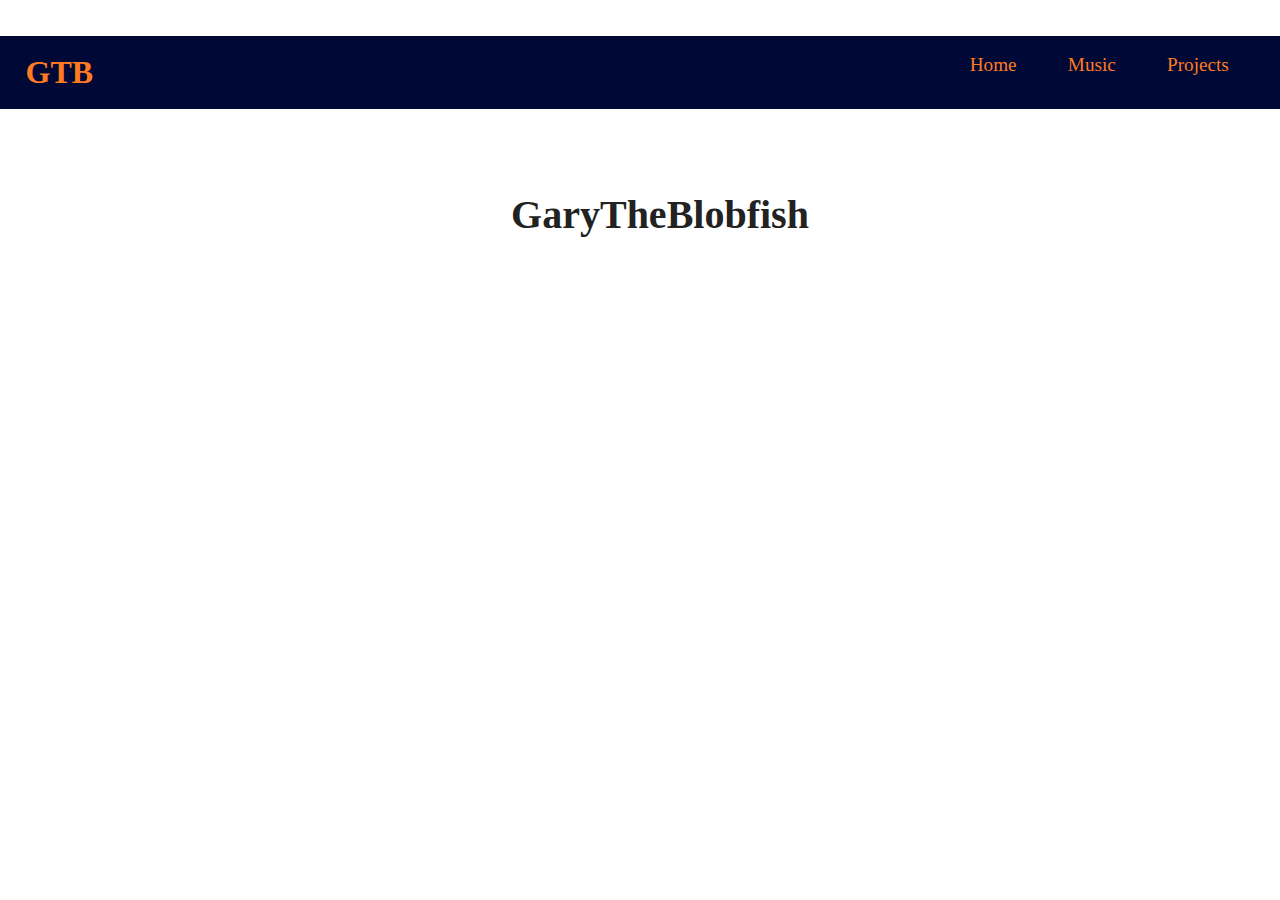
==== index.html @ d42f35cc "updated language list" ====
<!DOCTYPE html>
<html lang="en">
	<head>
        <meta charset="utf-8">
		<meta name="viewport" content="width=device-width, minimum-scale=1, maximum-scale=1">
        <title>GaryTheBlobfish</title>
        <link rel="stylesheet" href="styles.css" />
	</head>
	<STYLE>
		.about {
			padding-top: 16vh;
			text-align: center;
			color: #222222;
			font-size: 125%;
			/*overflow-wrap: break-word;*/
		}

		.about p {
		padding-top: 20vh;
			color: #ffffff;
		}
		
		about a {
			color: #ffffff;
		}

	</STYLE>
    <body>
		<ul class="nav">
			<h1>GTB</h1>
			<li><a href="#">Home</a></li>
			<!--<li><a href="code.html">Code</a></li>-->
			<!--<li><a href="Downloads.html">Downloads</a></li>-->
			<li><a href="music.html">Music</a></li>
			<li><a href="portfolio.html">Projects</a></li>
		</ul>
		
		<ul class="about">
			<h1>GaryTheBlobfish</h1>
			<p>
			Physics student, Hobbyist Programmer, Guitarist and Bassist<br><br>
			I have experience using PyQt5, Qt6 and SQL Database interfacing with pyodbc as well<br>as some limited experience with OpenGL, ImGui, Raylib and Unity<br><br>
			Main Languages:<br>
			Python, C++, SQL and Java (in order of experience/preference)<br><br><br>
			<br>
			
			
			<br>
			<br>
			</p>
		</ul>
    </body>
</html>
---- styles.css ----
body {
	margin: 0 auto;
	padding: 0;
	font-family: 'Georgia', serif;
	background: url("res/foggy_16_9.png") no-repeat center fixed;
	
	background-size: 100vw 100vh;
}

.nav {
	background-color: #000936;		/*navbar colour*/
	color: #ff7a21;					/*text colour*/
	list-style: none;				/*<li> in html*/
	text-align: right;				/*puts <li> elements to the right*/
	position: absolute;
	right: 0vw;
	padding-right: 0vw;
	padding-top: 2vh;
	padding-bottom: 2vh;
	display: table;
	width: 100vw;
}

.nav > li {
	display: inline-block;
	padding-right: 4vw;
	overflow-wrap: break-word;
}
.nav > h1 { /*logo*/
	text-decoration: none;
    text-align: left;
    padding-left: 2vw;
    display: table-cell;
    vertical-align: middle;
}

.nav > li > a { /*links*/
	text-decoration: none;
	text-align: right;
	color: #ff7a21;
	font-size: 120%;
	display: inline-block;
}

.nav > li > a:hover {
	color: #cd8800;
	text-decoration: underline;
}
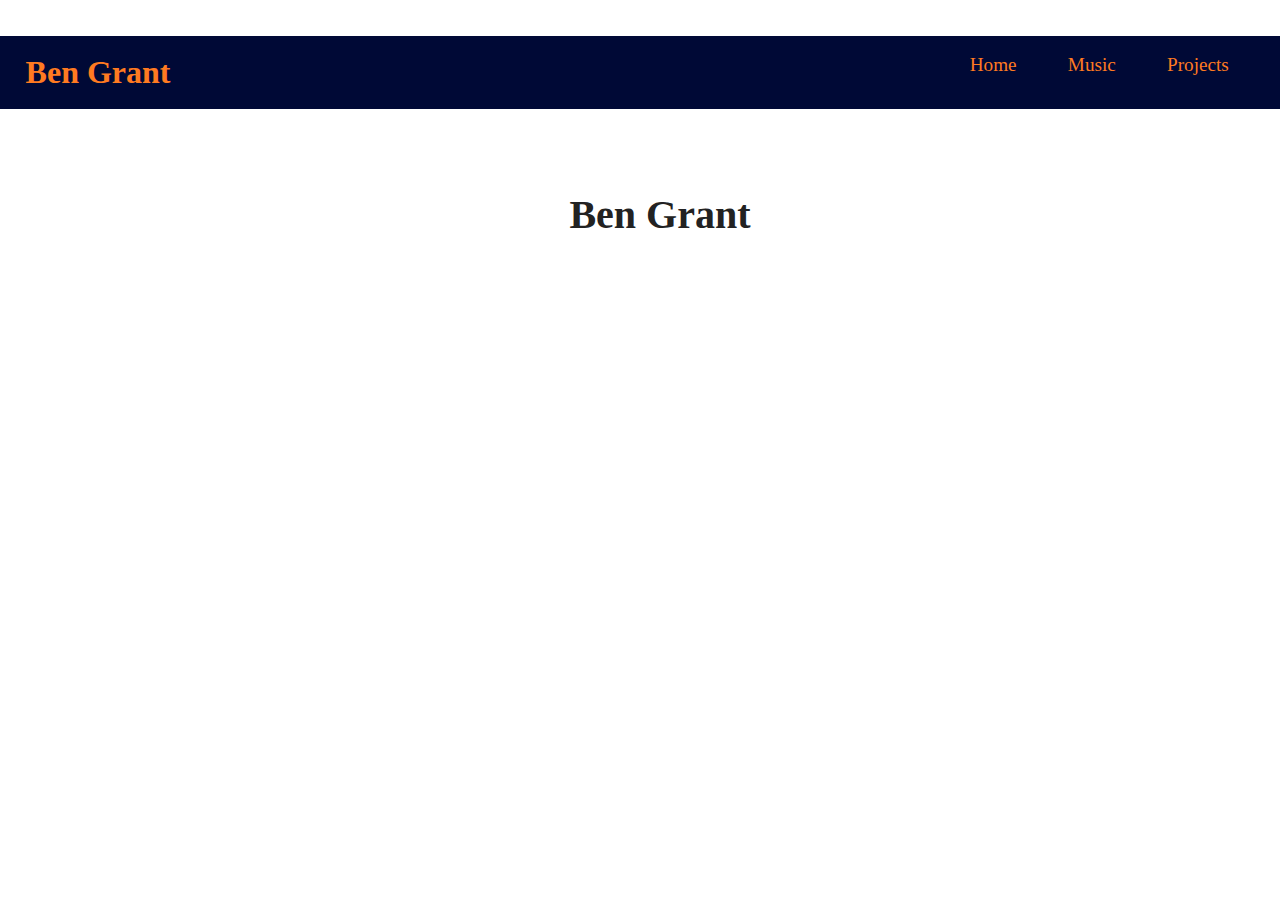
==== commit 38ad12d8: "updating references to my name" ====
--- a/index.html
+++ b/index.html
@@ -3,7 +3,7 @@
 	<head>
         <meta charset="utf-8">
 		<meta name="viewport" content="width=device-width, minimum-scale=1, maximum-scale=1">
-        <title>GaryTheBlobfish</title>
+        <title>B. Grant</title>
         <link rel="stylesheet" href="styles.css" />
 	</head>
 	<STYLE>
@@ -27,7 +27,7 @@
 	</STYLE>
     <body>
 		<ul class="nav">
-			<h1>GTB</h1>
+			<h1>Ben Grant</h1>
 			<li><a href="#">Home</a></li>
 			<!--<li><a href="code.html">Code</a></li>-->
 			<!--<li><a href="Downloads.html">Downloads</a></li>-->
@@ -36,12 +36,12 @@
 		</ul>
 		
 		<ul class="about">
-			<h1>GaryTheBlobfish</h1>
+			<h1>Ben Grant</h1>
 			<p>
 			Physics student, Hobbyist Programmer, Guitarist and Bassist<br><br>
 			I have experience using PyQt5, Qt6 and SQL Database interfacing with pyodbc as well<br>as some limited experience with OpenGL, ImGui, Raylib and Unity<br><br>
-			Main Languages:<br>
-			Python, C++, SQL and Java (in order of experience/preference)<br><br><br>
+			Main Languages (in order of experience/preference):<br>
+			Python, C++, SQL and Java as well as some HTML and CSS<br><br><br>
 			<br>
 			
 			
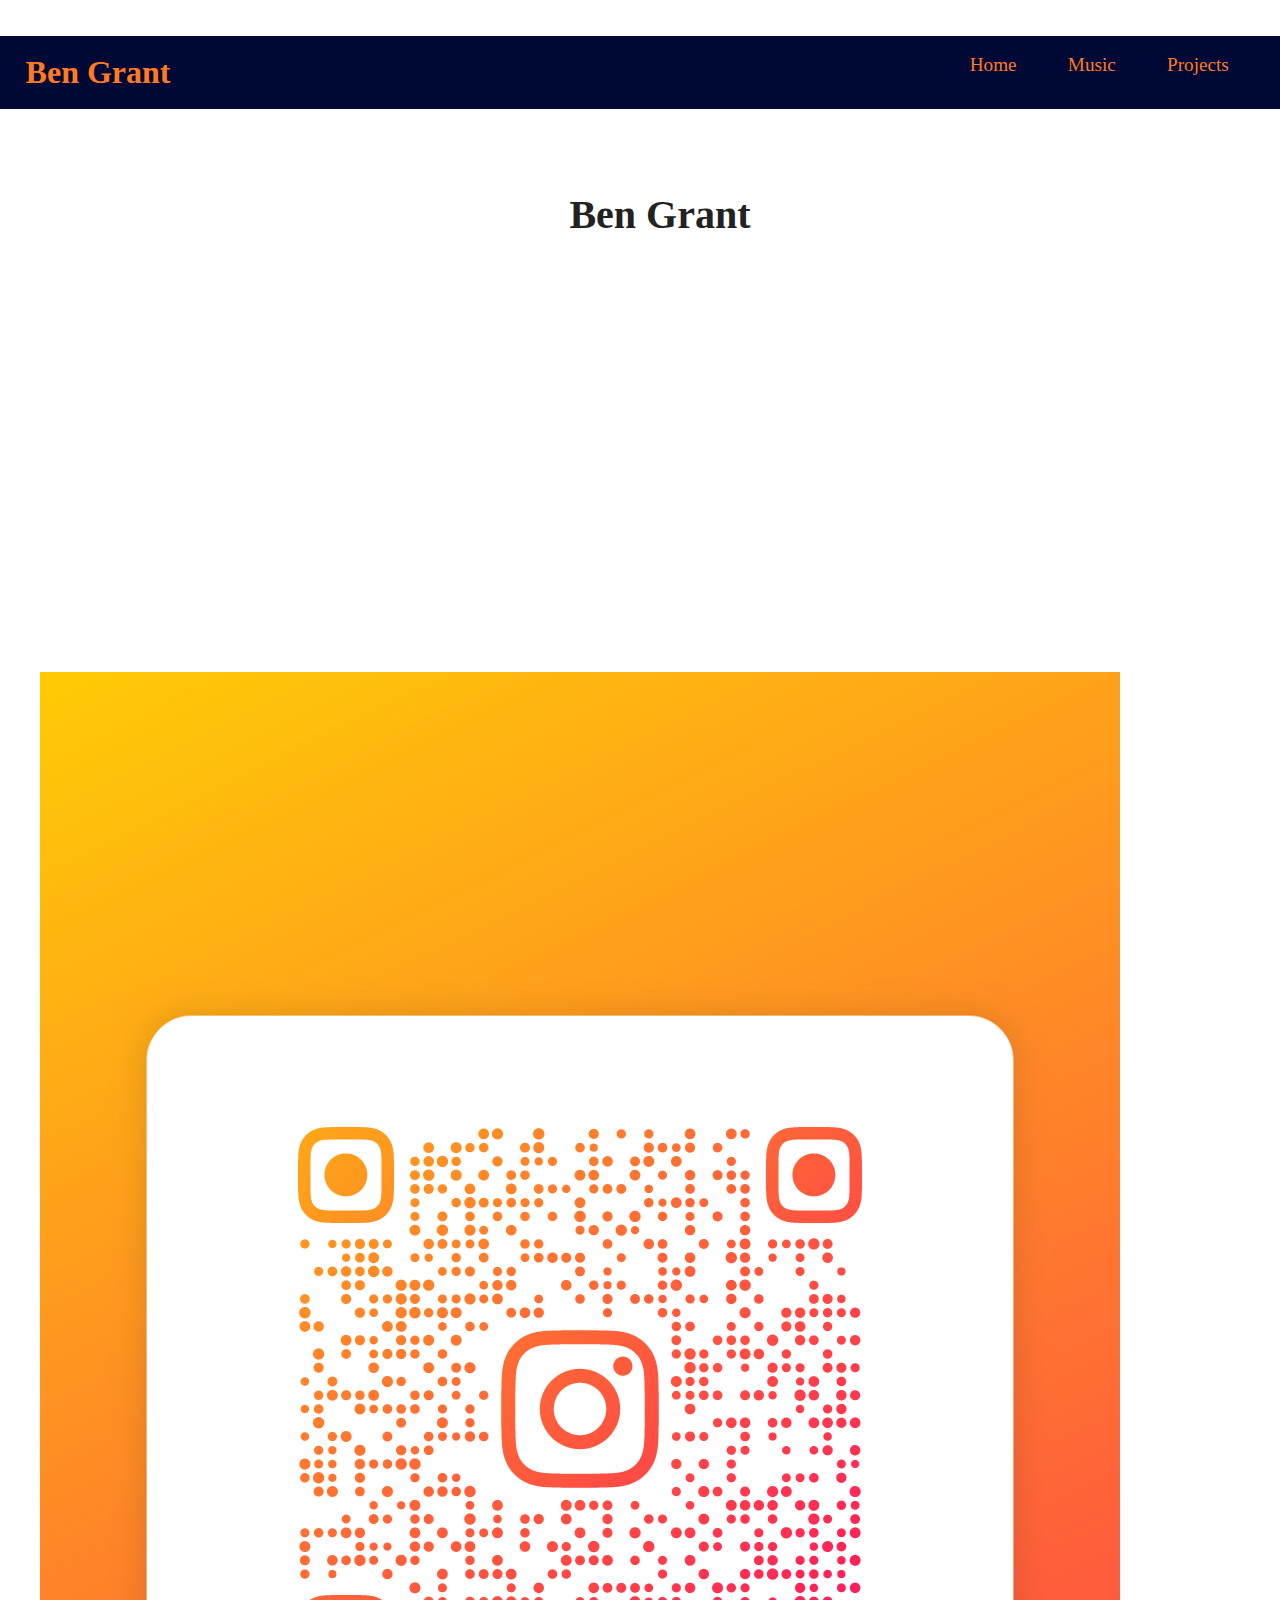
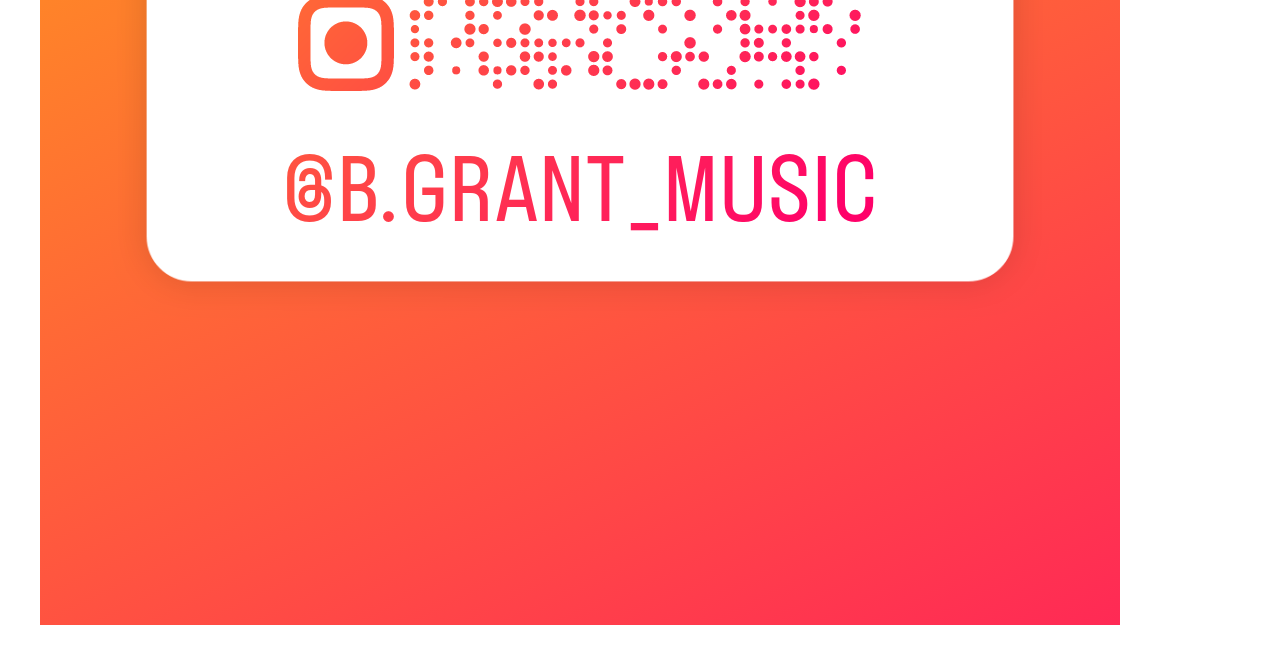
==== commit 73da0d90: "renamed insta photo and updated home page a little" ====
--- a/index.html
+++ b/index.html
@@ -4,7 +4,7 @@
         <meta charset="utf-8">
 		<meta name="viewport" content="width=device-width, minimum-scale=1, maximum-scale=1">
         <title>B. Grant</title>
-        <link rel="stylesheet" href="styles.css" />
+        <link rel="stylesheet" href="css/styles.css" />
 	</head>
 	<STYLE>
 		.about {
@@ -41,13 +41,14 @@
 			Physics student, Hobbyist Programmer, Guitarist and Bassist<br><br>
 			I have experience using PyQt5, Qt6 and SQL Database interfacing with pyodbc as well<br>as some limited experience with OpenGL, ImGui, Raylib and Unity<br><br>
 			Main Languages (in order of experience/preference):<br>
-			Python, C++, SQL and Java as well as some HTML and CSS<br><br><br>
-			<br>
-			
-			
-			<br>
-			<br>
+			Python, C++, SQL and Java as well plus a little bit of HTML and CSS<br><br><br>
 			</p>
+		</ul>
+
+		<ul class="soc-med-links">
+			<img src="res/musicinsta.png">
+
+
 		</ul>
     </body>
 </html>
--- a/css/styles.css
+++ b/css/styles.css
@@ -0,0 +1,50 @@
+body {
+	margin: 0 auto;
+	padding: 0;
+	font-family: 'Georgia', serif;
+	background: url("res/foggy_16_9.png") no-repeat center fixed;
+	
+	background-size: 100vw 100vh;
+}
+
+.nav {
+	background-color: #000936;		/*navbar colour*/
+	color: #ff7a21;					/*text colour*/
+	list-style: none;				/*<li> in html*/
+	text-align: right;				/*puts <li> elements to the right*/
+	position: absolute;
+	right: 0vw;
+	padding-right: 0vw;
+	padding-top: 2vh;
+	padding-bottom: 2vh;
+	display: table;
+	width: 100vw;
+}
+
+.nav > li {
+	display: inline-block;
+	padding-right: 4vw;
+	overflow-wrap: break-word;
+	cursor: pointer;
+}
+.nav > h1 { /*logo*/
+	text-decoration: none;
+    text-align: left;
+    padding-left: 2vw;
+    display: table-cell;
+    vertical-align: middle;
+}
+
+.nav > li > a { /*links*/
+	text-decoration: none;
+	text-align: right;
+	color: #ff7a21;
+	font-size: 120%;
+	display: inline-block;
+}
+
+.nav > li > a:hover {
+	color: #cd8800;
+	text-decoration: underline;
+}
+
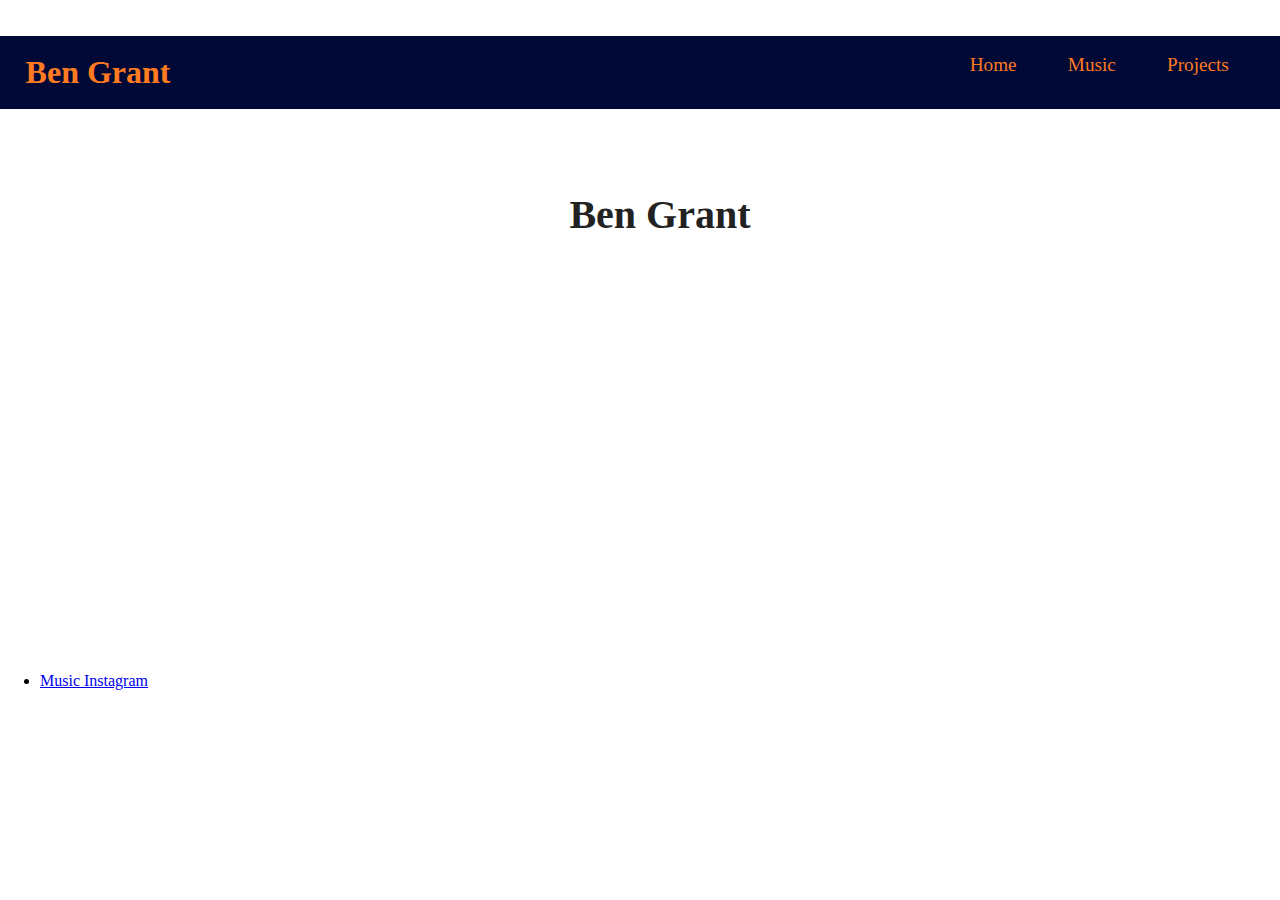
==== commit 58a99793: "link to insta" ====
--- a/index.html
+++ b/index.html
@@ -46,7 +46,7 @@
 		</ul>
 
 		<ul class="soc-med-links">
-			<img src="res/musicinsta.png">
+			<li><a href="https://www.instagram.com/b.grant_music/">Music Instagram</li>
 
 
 		</ul>
--- a/css/styles.css
+++ b/css/styles.css
@@ -2,7 +2,7 @@
 	margin: 0 auto;
 	padding: 0;
 	font-family: 'Georgia', serif;
-	background: url("res/foggy_16_9.png") no-repeat center fixed;
+	background: url("../res/foggy_16_9.png") no-repeat center fixed;
 	
 	background-size: 100vw 100vh;
 }
@@ -48,3 +48,6 @@
 	text-decoration: underline;
 }
 
+.soc-med-links > li {
+	
+}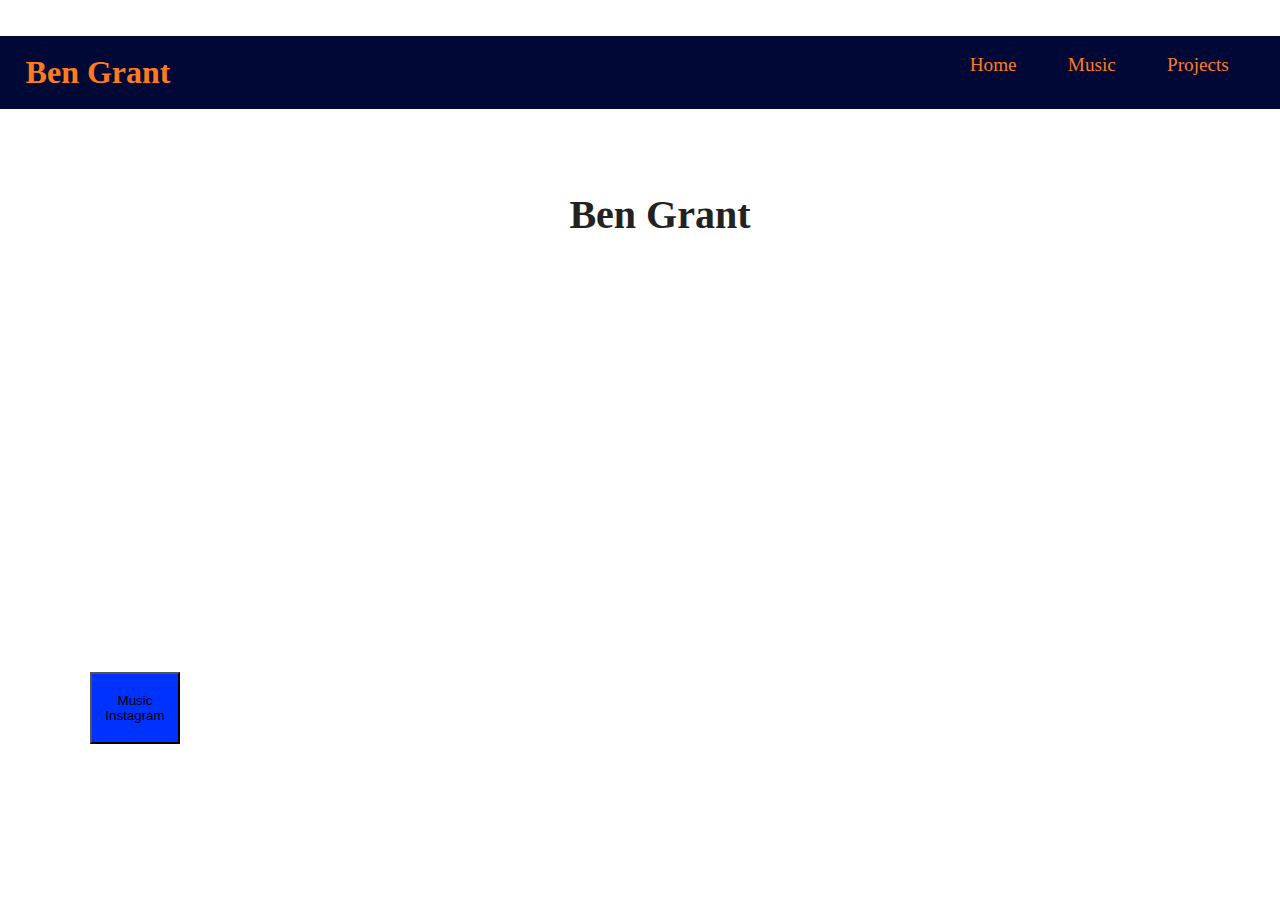
==== commit 697fafd8: "button adjustments" ====
--- a/index.html
+++ b/index.html
@@ -44,11 +44,8 @@
 			Python, C++, SQL and Java as well plus a little bit of HTML and CSS<br><br><br>
 			</p>
 		</ul>
-
-		<ul class="soc-med-links">
-			<li><a href="https://www.instagram.com/b.grant_music/">Music Instagram</li>
-
-
-		</ul>
+		<form class="instalink" style="display: inline" action="https://www.instagram.com/b.grant_music/" target="_blank" method="get">
+			<button>Music Instagram</button>
+		</form>
     </body>
-</html>
+</html>--- a/css/styles.css
+++ b/css/styles.css
@@ -48,6 +48,10 @@
 	text-decoration: underline;
 }
 
-.soc-med-links > li {
-	
+
+.instalink > button {
+	background-color: rgb(0,50,255);
+	width: 10vh;
+	height: 8vh;
+	margin-left: 10vh;
 }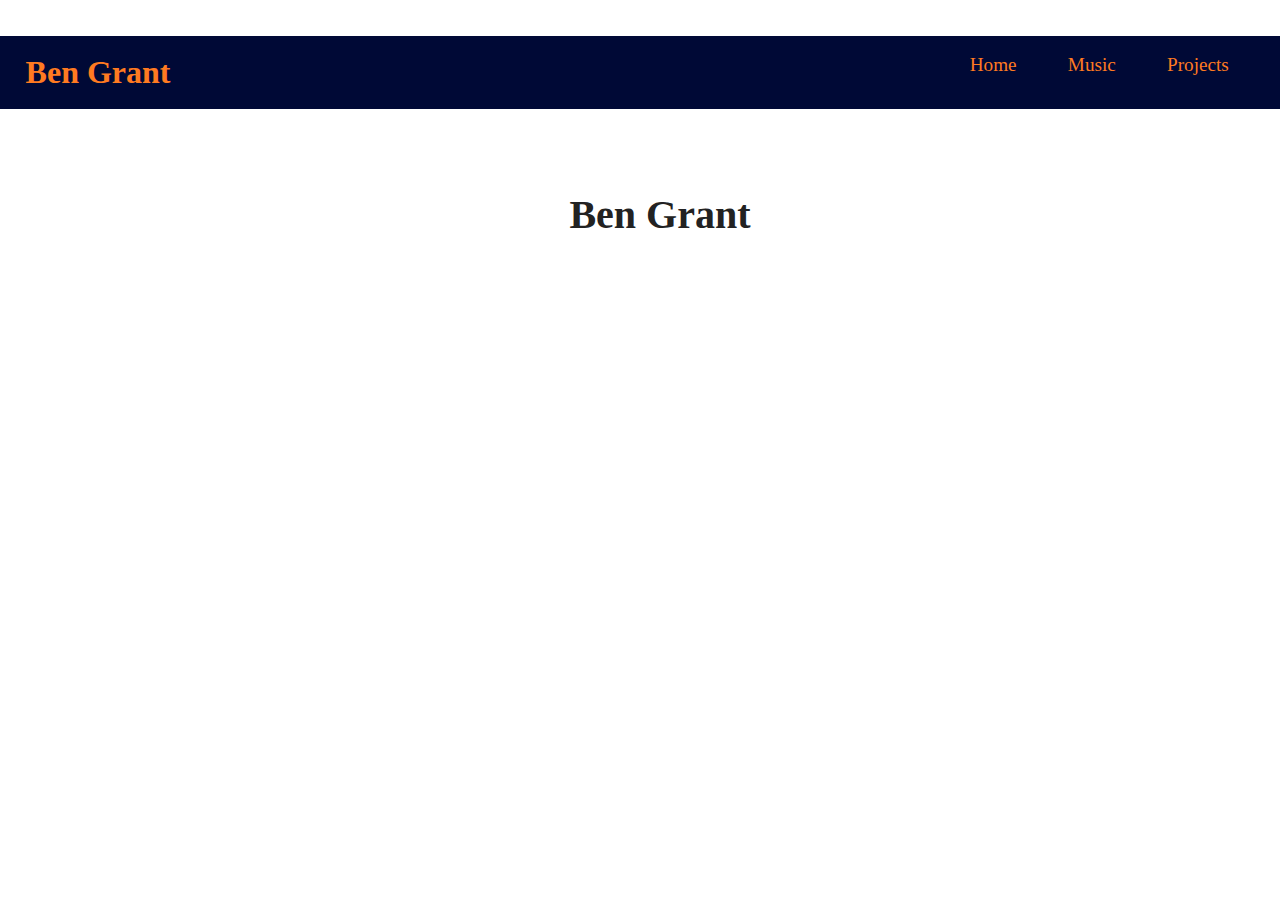
==== commit 931f6837: "temporarily removed instagram link button because it stuck out like a sore thumb" ====
--- a/index.html
+++ b/index.html
@@ -32,7 +32,7 @@
 			<!--<li><a href="code.html">Code</a></li>-->
 			<!--<li><a href="Downloads.html">Downloads</a></li>-->
 			<li><a href="music.html">Music</a></li>
-			<li><a href="portfolio.html">Projects</a></li>
+			<li><a href="projects.html">Projects</a></li>
 		</ul>
 		
 		<ul class="about">
@@ -44,8 +44,8 @@
 			Python, C++, SQL and Java as well plus a little bit of HTML and CSS<br><br><br>
 			</p>
 		</ul>
-		<form class="instalink" style="display: inline" action="https://www.instagram.com/b.grant_music/" target="_blank" method="get">
+		<!-- <form class="instalink" style="display: inline" action="https://www.instagram.com/b.grant_music/" target="_blank" method="get">
 			<button>Music Instagram</button>
-		</form>
+		</form> -->
     </body>
 </html>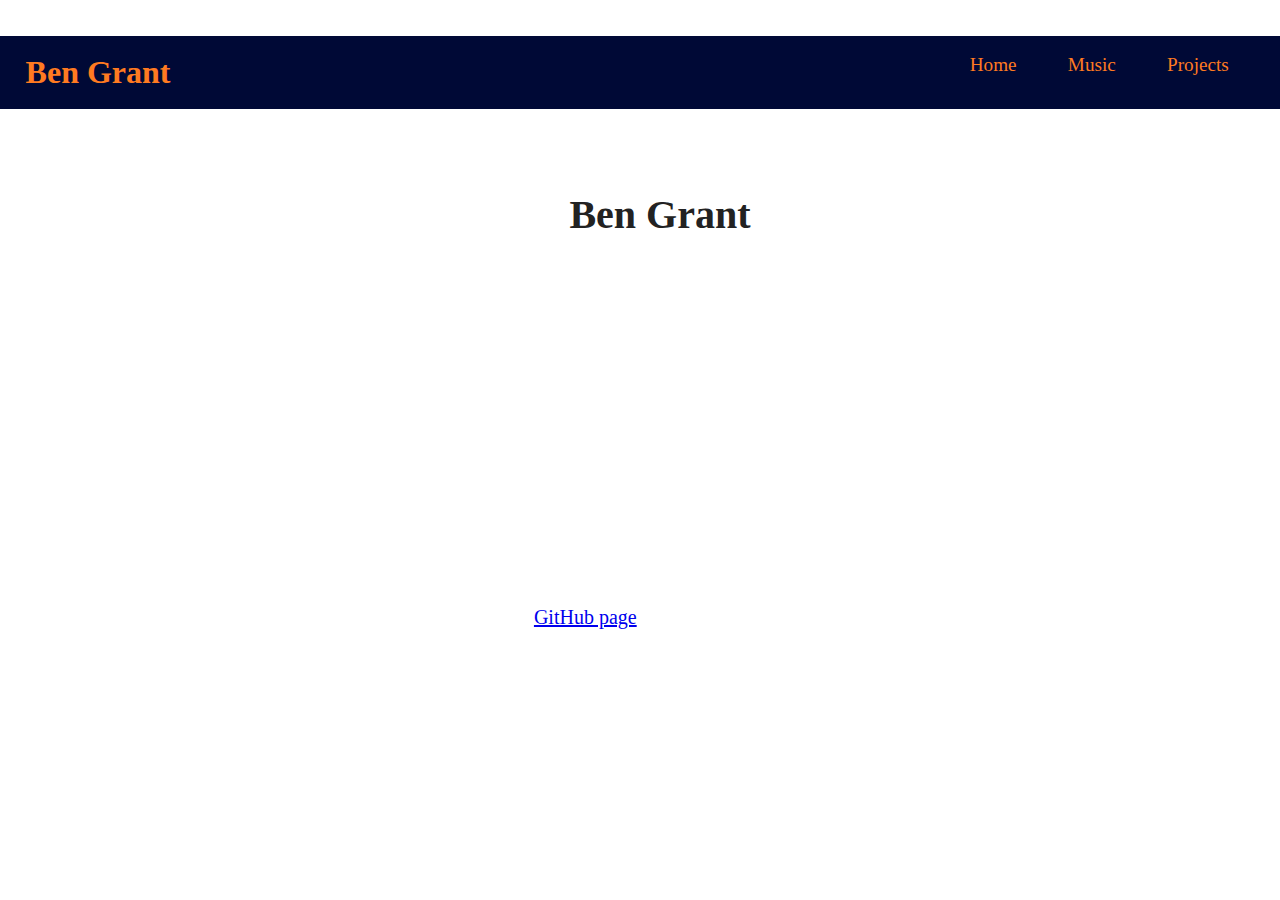
==== commit d50bdf27: "added a link and updated my skills" ====
--- a/index.html
+++ b/index.html
@@ -41,7 +41,8 @@
 			Physics student, Hobbyist Programmer, Guitarist and Bassist<br><br>
 			I have experience using PyQt5, Qt6 and SQL Database interfacing with pyodbc as well<br>as some limited experience with OpenGL, ImGui, Raylib and Unity<br><br>
 			Main Languages (in order of experience/preference):<br>
-			Python, C++, SQL and Java as well plus a little bit of HTML and CSS<br><br><br>
+			Python, C++ and SQL plus a little bit of HTML and CSS (evidence of the latter 2 is this website)<br>
+			Check out my <a href="https://github.com/bensgrant">GitHub page</a> to see some of my code projects.<br><br>
 			</p>
 		</ul>
 		<!-- <form class="instalink" style="display: inline" action="https://www.instagram.com/b.grant_music/" target="_blank" method="get">
